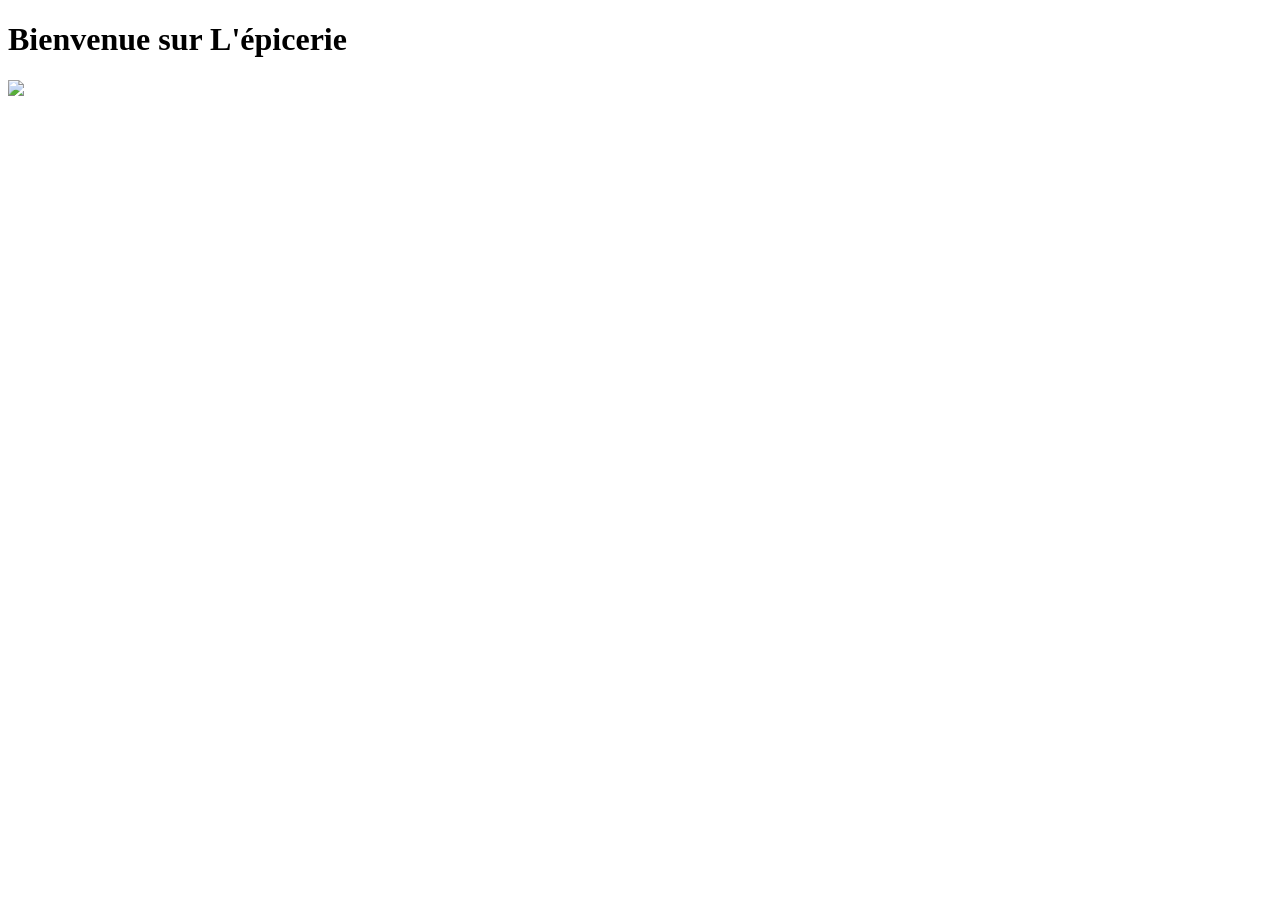
==== src/main/resources/templates/index.html @ 4fc3ac74 "tests sur home" ====
<!doctype html>
<html th:replace="base :: html" lang="fr" xmlns:th="http://www.thymeleaf.org">
<div th:fragment="content">
    <main class="py-5">
        <div class="container">
            <h1 class="mb-5 text-center">Bienvenue sur <strong>L'épicerie</strong></h1>

            <img src="https://i.pinimg.com/originals/b6/b9/62/b6b962c731c5415a8b10f602f781f12d.gif">

        </div>
    </main>
</div>


</html>
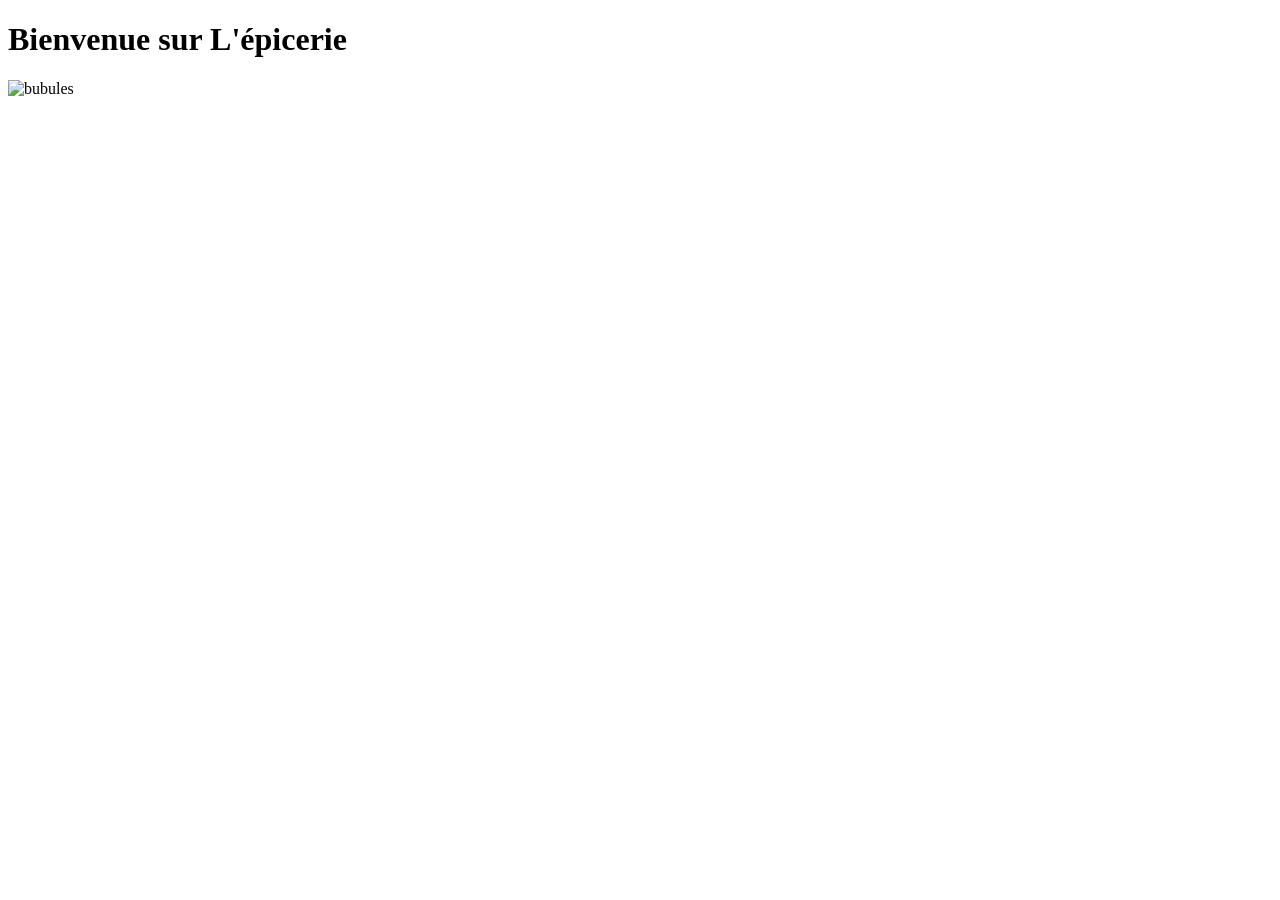
==== commit b82c0f2a: "re-test sur home" ====
--- a/src/main/resources/templates/index.html
+++ b/src/main/resources/templates/index.html
@@ -5,7 +5,7 @@
         <div class="container">
             <h1 class="mb-5 text-center">Bienvenue sur <strong>L'épicerie</strong></h1>
 
-            <img src="https://i.pinimg.com/originals/b6/b9/62/b6b962c731c5415a8b10f602f781f12d.gif">
+            <img src="https://i.pinimg.com/originals/b6/b9/62/b6b962c731c5415a8b10f602f781f12d.gif" alt="bubules">
 
         </div>
     </main>
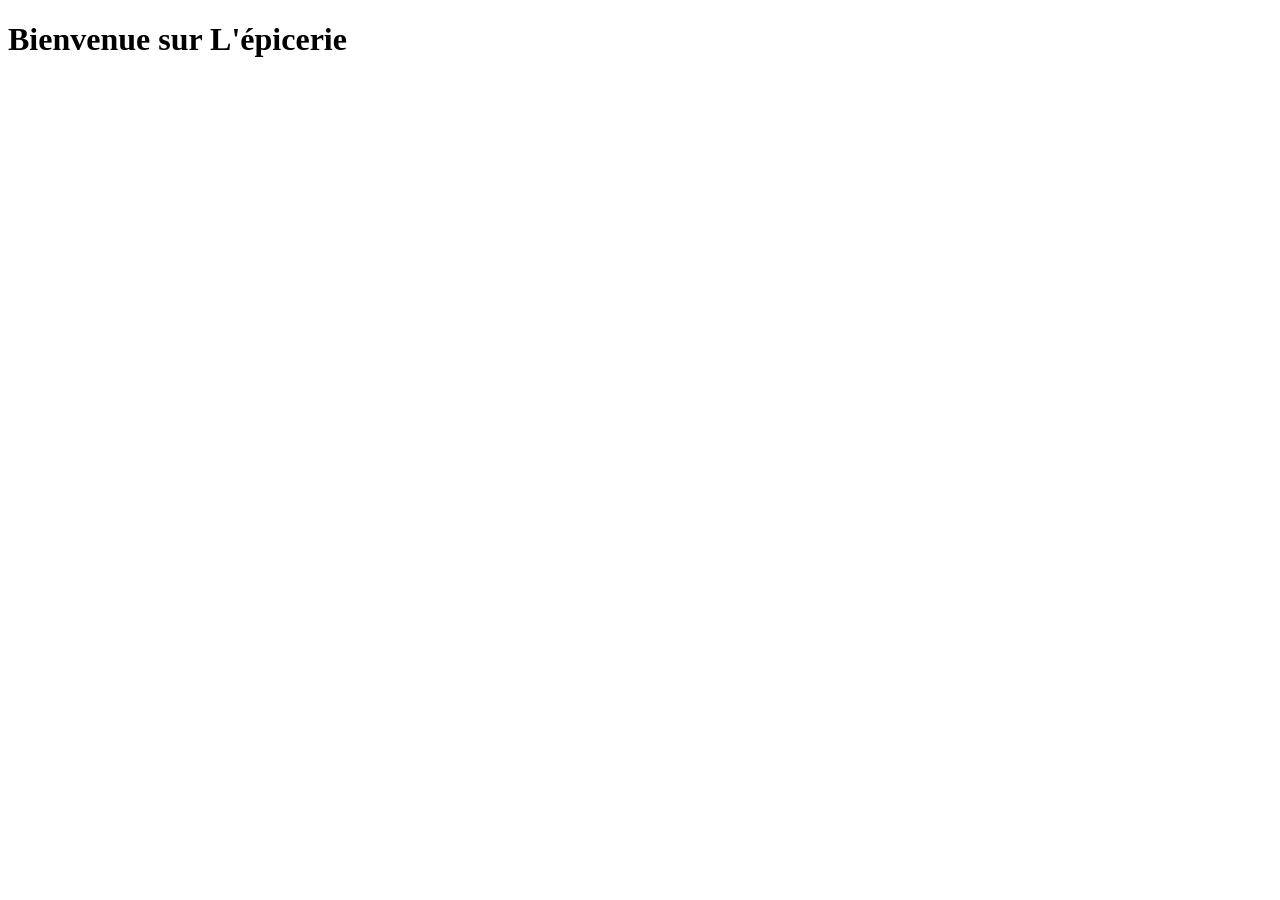
==== commit 353912b0: "Sécurité -> etape4" ====
--- a/src/main/resources/templates/index.html
+++ b/src/main/resources/templates/index.html
@@ -5,7 +5,7 @@
         <div class="container">
             <h1 class="mb-5 text-center">Bienvenue sur <strong>L'épicerie</strong></h1>
 
-            <img src="https://i.pinimg.com/originals/b6/b9/62/b6b962c731c5415a8b10f602f781f12d.gif" alt="bubules">
+
 
         </div>
     </main>
